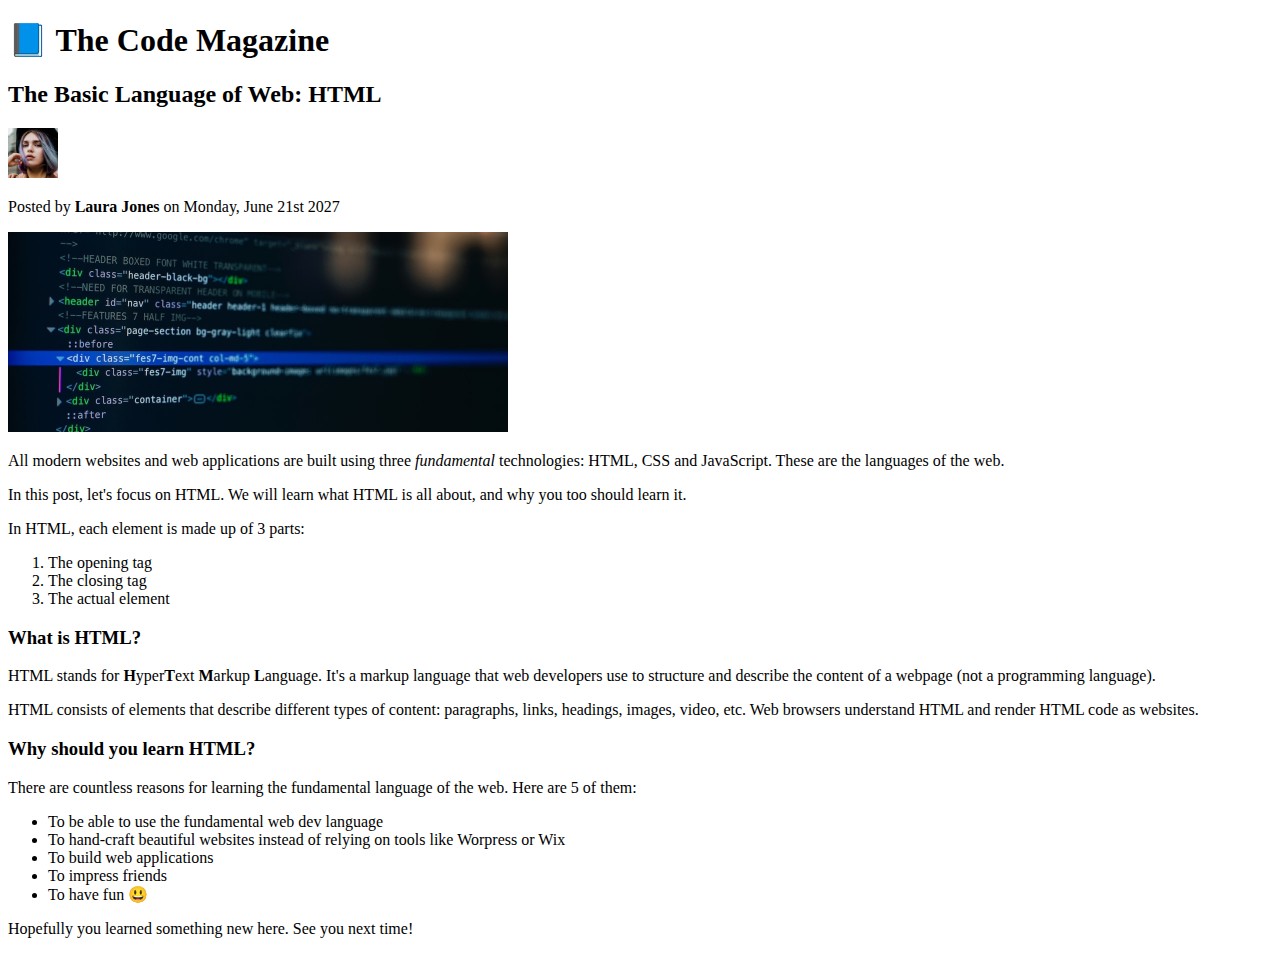
==== 02-HTML-Fundamentals/index.html @ 78cfa1a7 "Images" ====
<!DOCTYPE html>
<html>
  <head>
    <title>The Basic Language of Web: HTML</title>
  </head>

  <body>
    <h1>📘 The Code Magazine</h1>

    <h2>The Basic Language of Web: HTML</h2>

    <img
      src="./laura-jones.jpg"
      alt="Headshot of Laura Jones"
      width="50px"
      height="50px"
    />

    <p>Posted by <strong>Laura Jones</strong> on Monday, June 21st 2027</p>

    <img
      src="./post-img.jpg"
      alt="HTML code on a screen"
      width="500px"
      height="200px"
    />

    <p>
      All modern websites and web applications are built using three
      <em>fundamental</em>
      technologies: HTML, CSS and JavaScript. These are the languages of the
      web.
    </p>
    <p>
      In this post, let's focus on HTML. We will learn what HTML is all about,
      and why you too should learn it.
    </p>
    <p>In HTML, each element is made up of 3 parts:</p>
    <ol>
      <li>The opening tag</li>
      <li>The closing tag</li>
      <li>The actual element</li>
    </ol>

    <h3>What is HTML?</h3>
    <p>
      HTML stands for <strong>H</strong>yper<strong>T</strong>ext
      <strong>M</strong>arkup <strong>L</strong>anguage. It's a markup language
      that web developers use to structure and describe the content of a webpage
      (not a programming language).
    </p>
    <p>
      HTML consists of elements that describe different types of content:
      paragraphs, links, headings, images, video, etc. Web browsers understand
      HTML and render HTML code as websites.
    </p>

    <h3>Why should you learn HTML?</h3>
    <p>
      There are countless reasons for learning the fundamental language of the
      web. Here are 5 of them:
    </p>
    <ul>
      <li>To be able to use the fundamental web dev language</li>
      <li>
        To hand-craft beautiful websites instead of relying on tools like
        Worpress or Wix
      </li>
      <li>To build web applications</li>
      <li>To impress friends</li>
      <li>To have fun 😃</li>
    </ul>

    <p>Hopefully you learned something new here. See you next time!</p>
  </body>
</html>
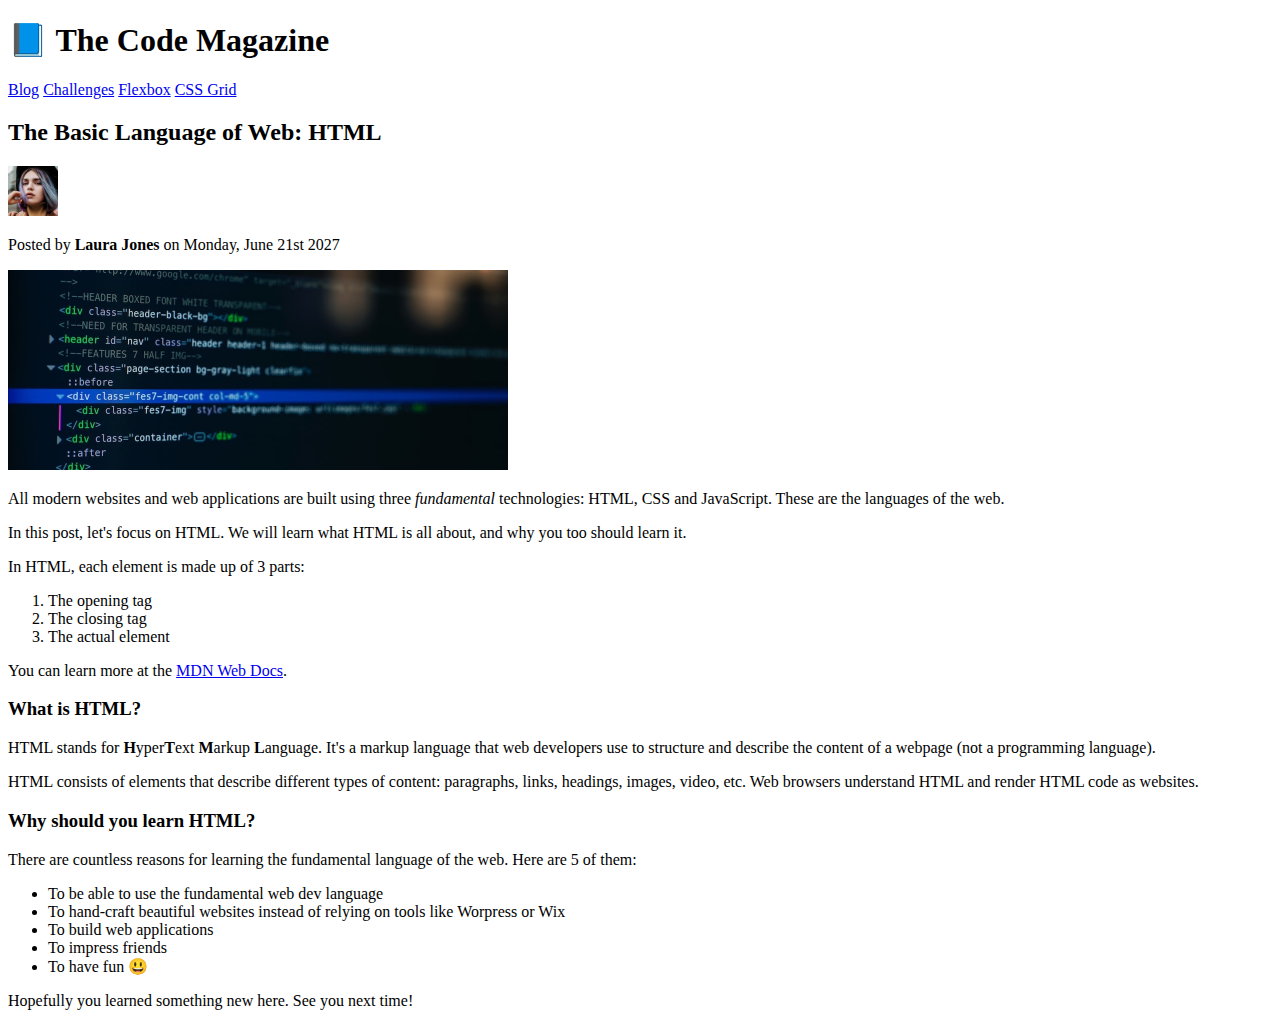
==== commit c880fe2d: "Anchor" ====
--- a/02-HTML-Fundamentals/index.html
+++ b/02-HTML-Fundamentals/index.html
@@ -1,11 +1,17 @@
 <!DOCTYPE html>
-<html>
+<html lang="en">
   <head>
+    <meta charset="UTF-8" />
     <title>The Basic Language of Web: HTML</title>
   </head>
 
   <body>
     <h1>📘 The Code Magazine</h1>
+
+    <a href="./blog.html">Blog</a>
+    <a href="#">Challenges</a>
+    <a href="#">Flexbox</a>
+    <a href="#">CSS Grid</a>
 
     <h2>The Basic Language of Web: HTML</h2>
 
@@ -42,6 +48,15 @@
       <li>The actual element</li>
     </ol>
 
+    <p>
+      You can learn more at the
+      <a
+        href="https://developer.mozilla.org/en-US/docs/Web/HTML"
+        target="_blank"
+        >MDN Web Docs</a
+      >.
+    </p>
+
     <h3>What is HTML?</h3>
     <p>
       HTML stands for <strong>H</strong>yper<strong>T</strong>ext
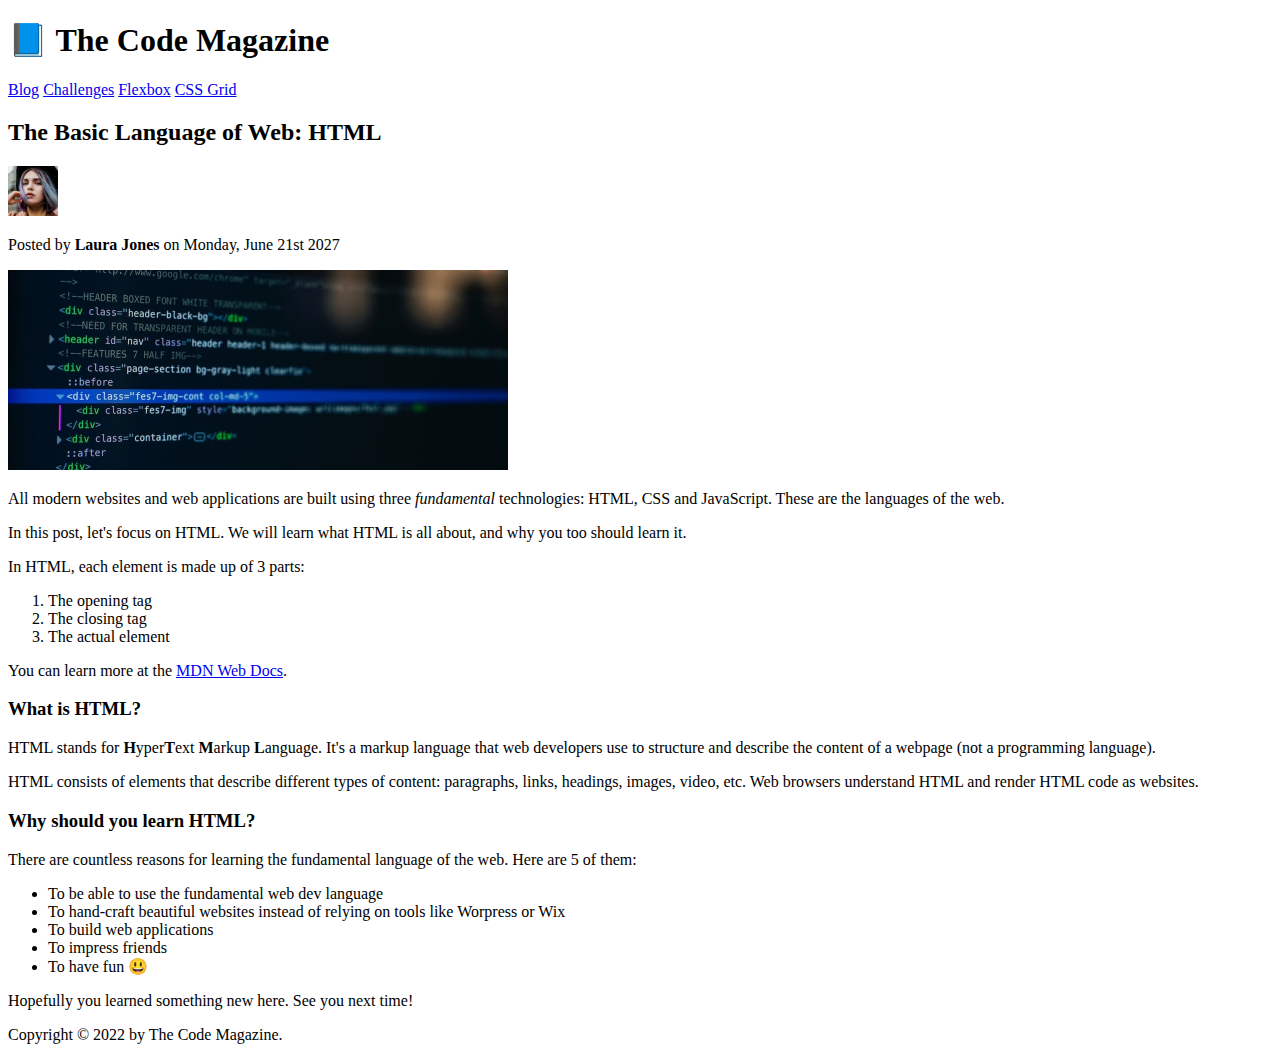
==== commit fdd3f24c: "Footer" ====
--- a/02-HTML-Fundamentals/index.html
+++ b/02-HTML-Fundamentals/index.html
@@ -6,86 +6,89 @@
   </head>
 
   <body>
-    <h1>📘 The Code Magazine</h1>
+    <header>
+      <h1>📘 The Code Magazine</h1>
 
-    <a href="./blog.html">Blog</a>
-    <a href="#">Challenges</a>
-    <a href="#">Flexbox</a>
-    <a href="#">CSS Grid</a>
+      <nav>
+        <a href="./blog.html">Blog</a>
+        <a href="#">Challenges</a>
+        <a href="#">Flexbox</a>
+        <a href="#">CSS Grid</a>
+      </nav>
+    </header>
 
-    <h2>The Basic Language of Web: HTML</h2>
+    <article>
+      <header>
+        <h2>The Basic Language of Web: HTML</h2>
+        <img
+          src="./laura-jones.jpg"
+          alt="Headshot of Laura Jones"
+          width="50px"
+          height="50px"
+        />
+        <p>Posted by <strong>Laura Jones</strong> on Monday, June 21st 2027</p>
+        <img
+          src="./post-img.jpg"
+          alt="HTML code on a screen"
+          width="500px"
+          height="200px"
+        />
+      </header>
 
-    <img
-      src="./laura-jones.jpg"
-      alt="Headshot of Laura Jones"
-      width="50px"
-      height="50px"
-    />
+      <p>
+        All modern websites and web applications are built using three
+        <em>fundamental</em>
+        technologies: HTML, CSS and JavaScript. These are the languages of the
+        web.
+      </p>
+      <p>
+        In this post, let's focus on HTML. We will learn what HTML is all about,
+        and why you too should learn it.
+      </p>
+      <p>In HTML, each element is made up of 3 parts:</p>
+      <ol>
+        <li>The opening tag</li>
+        <li>The closing tag</li>
+        <li>The actual element</li>
+      </ol>
+      <p>
+        You can learn more at the
+        <a
+          href="https://developer.mozilla.org/en-US/docs/Web/HTML"
+          target="_blank"
+          >MDN Web Docs</a
+        >.
+      </p>
+      <h3>What is HTML?</h3>
+      <p>
+        HTML stands for <strong>H</strong>yper<strong>T</strong>ext
+        <strong>M</strong>arkup <strong>L</strong>anguage. It's a markup
+        language that web developers use to structure and describe the content
+        of a webpage (not a programming language).
+      </p>
+      <p>
+        HTML consists of elements that describe different types of content:
+        paragraphs, links, headings, images, video, etc. Web browsers understand
+        HTML and render HTML code as websites.
+      </p>
+      <h3>Why should you learn HTML?</h3>
+      <p>
+        There are countless reasons for learning the fundamental language of the
+        web. Here are 5 of them:
+      </p>
+      <ul>
+        <li>To be able to use the fundamental web dev language</li>
+        <li>
+          To hand-craft beautiful websites instead of relying on tools like
+          Worpress or Wix
+        </li>
+        <li>To build web applications</li>
+        <li>To impress friends</li>
+        <li>To have fun 😃</li>
+      </ul>
+      <p>Hopefully you learned something new here. See you next time!</p>
+    </article>
 
-    <p>Posted by <strong>Laura Jones</strong> on Monday, June 21st 2027</p>
-
-    <img
-      src="./post-img.jpg"
-      alt="HTML code on a screen"
-      width="500px"
-      height="200px"
-    />
-
-    <p>
-      All modern websites and web applications are built using three
-      <em>fundamental</em>
-      technologies: HTML, CSS and JavaScript. These are the languages of the
-      web.
-    </p>
-    <p>
-      In this post, let's focus on HTML. We will learn what HTML is all about,
-      and why you too should learn it.
-    </p>
-    <p>In HTML, each element is made up of 3 parts:</p>
-    <ol>
-      <li>The opening tag</li>
-      <li>The closing tag</li>
-      <li>The actual element</li>
-    </ol>
-
-    <p>
-      You can learn more at the
-      <a
-        href="https://developer.mozilla.org/en-US/docs/Web/HTML"
-        target="_blank"
-        >MDN Web Docs</a
-      >.
-    </p>
-
-    <h3>What is HTML?</h3>
-    <p>
-      HTML stands for <strong>H</strong>yper<strong>T</strong>ext
-      <strong>M</strong>arkup <strong>L</strong>anguage. It's a markup language
-      that web developers use to structure and describe the content of a webpage
-      (not a programming language).
-    </p>
-    <p>
-      HTML consists of elements that describe different types of content:
-      paragraphs, links, headings, images, video, etc. Web browsers understand
-      HTML and render HTML code as websites.
-    </p>
-
-    <h3>Why should you learn HTML?</h3>
-    <p>
-      There are countless reasons for learning the fundamental language of the
-      web. Here are 5 of them:
-    </p>
-    <ul>
-      <li>To be able to use the fundamental web dev language</li>
-      <li>
-        To hand-craft beautiful websites instead of relying on tools like
-        Worpress or Wix
-      </li>
-      <li>To build web applications</li>
-      <li>To impress friends</li>
-      <li>To have fun 😃</li>
-    </ul>
-
-    <p>Hopefully you learned something new here. See you next time!</p>
+    <footer>Copyright &copy; 2022 by The Code Magazine.</footer>
   </body>
 </html>
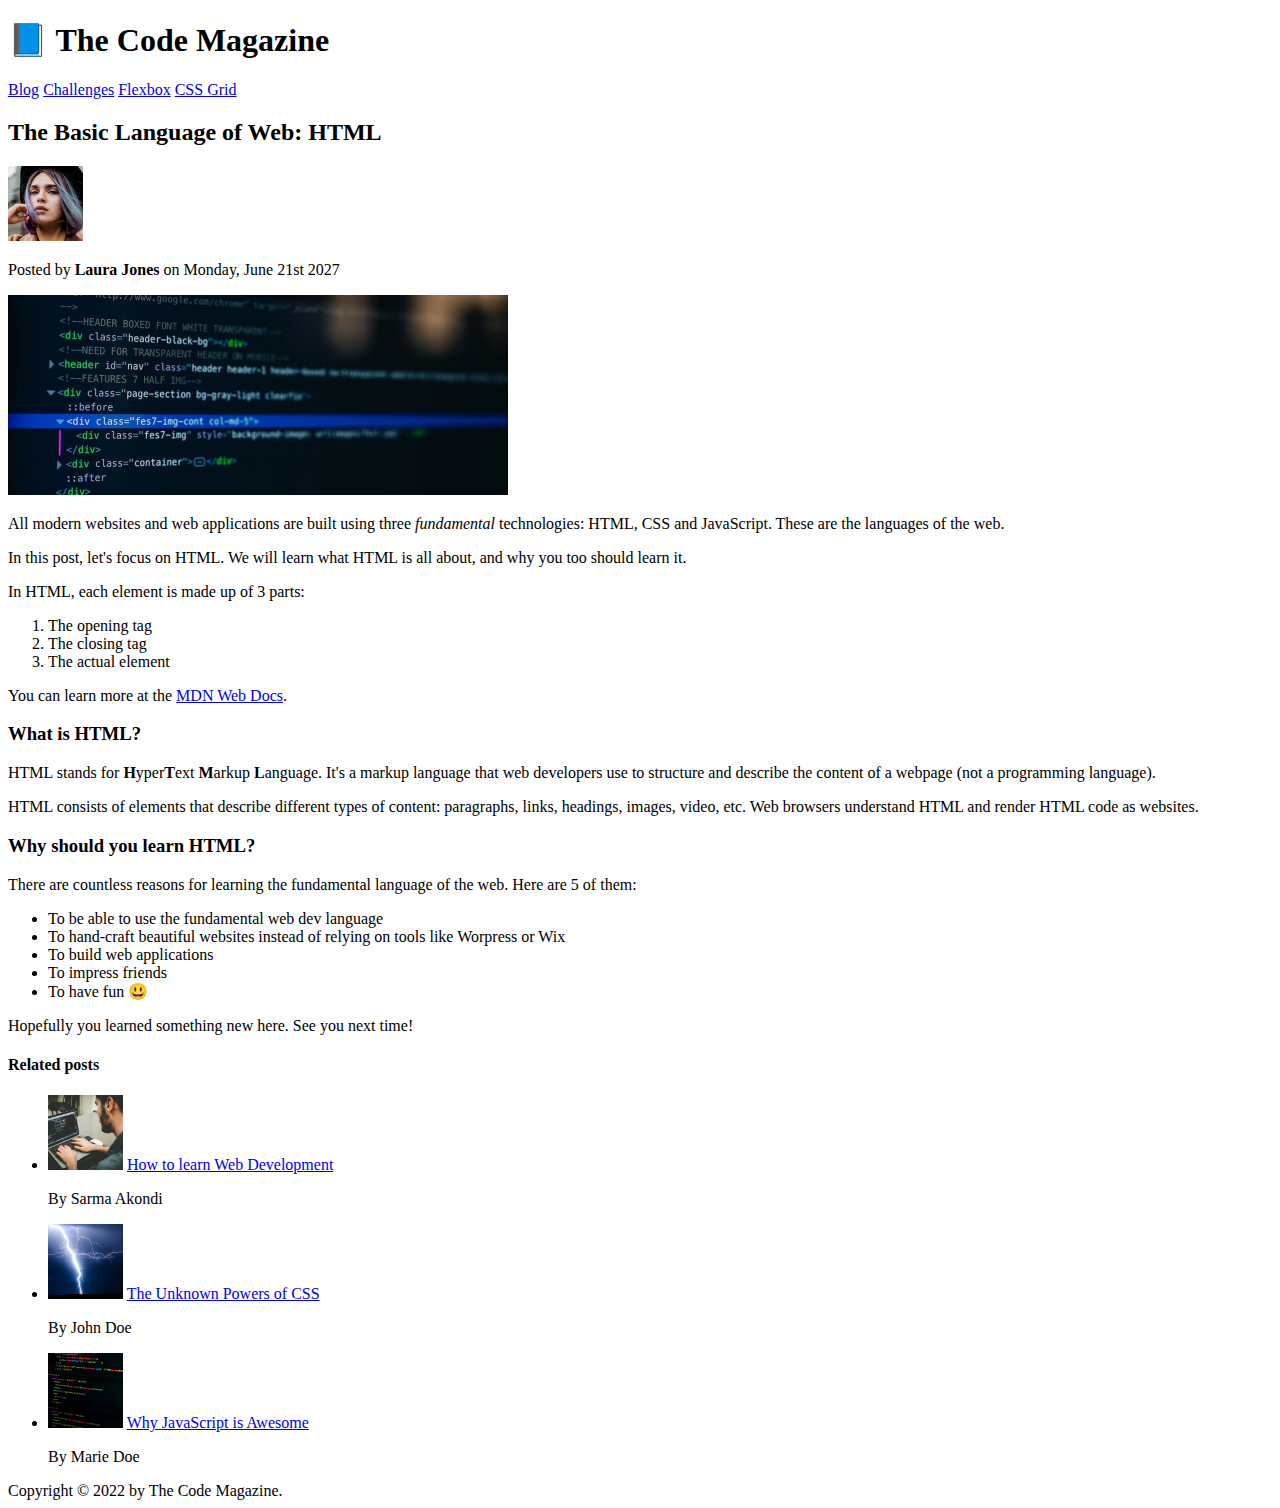
==== commit ad2330a4: "Challenge 1" ====
--- a/02-HTML-Fundamentals/index.html
+++ b/02-HTML-Fundamentals/index.html
@@ -21,14 +21,14 @@
       <header>
         <h2>The Basic Language of Web: HTML</h2>
         <img
-          src="./laura-jones.jpg"
+          src="./img/laura-jones.jpg"
           alt="Headshot of Laura Jones"
-          width="50px"
-          height="50px"
+          width="75px"
+          height="75px"
         />
         <p>Posted by <strong>Laura Jones</strong> on Monday, June 21st 2027</p>
         <img
-          src="./post-img.jpg"
+          src="./img/post-img.jpg"
           alt="HTML code on a screen"
           width="500px"
           height="200px"
@@ -89,6 +89,42 @@
       <p>Hopefully you learned something new here. See you next time!</p>
     </article>
 
+    <aside>
+      <h4>Related posts</h4>
+      <ul>
+        <li>
+          <img
+            src="./img/related-1.jpg"
+            alt="Person typing code in laptop"
+            width="75px"
+            height="75px"
+          />
+          <a href="#">How to learn Web Development</a>
+          <p>By Sarma Akondi</p>
+        </li>
+        <li>
+          <img
+            src="./img/related-2.jpg"
+            alt="Picture of lightning"
+            width="75px"
+            height="75px"
+          />
+          <a href="#">The Unknown Powers of CSS</a>
+          <p>By John Doe</p>
+        </li>
+        <li>
+          <img
+            src="./img/related-3.jpg"
+            alt="Picture of JavaScript code snippet"
+            width="75px"
+            height="75px"
+          />
+          <a href="#">Why JavaScript is Awesome</a>
+          <p>By Marie Doe</p>
+        </li>
+      </ul>
+    </aside>
+
     <footer>Copyright &copy; 2022 by The Code Magazine.</footer>
   </body>
 </html>
